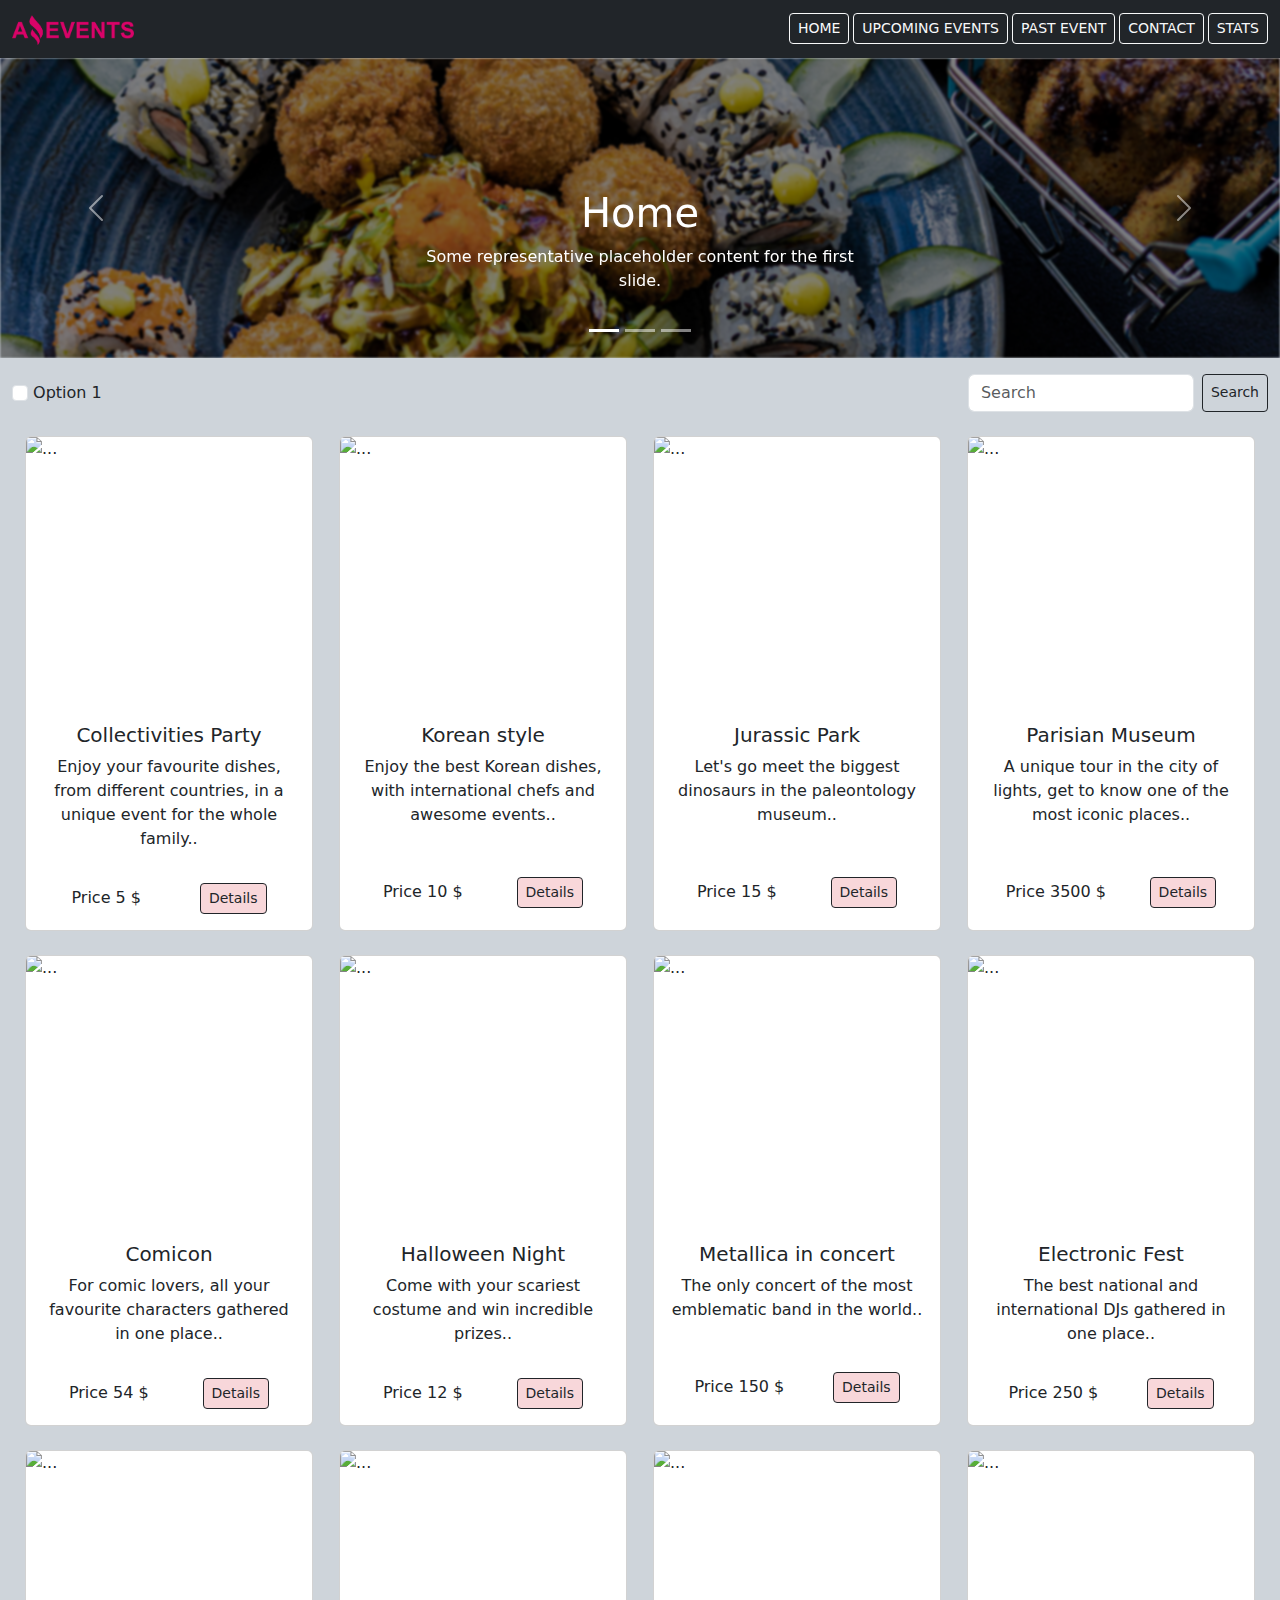
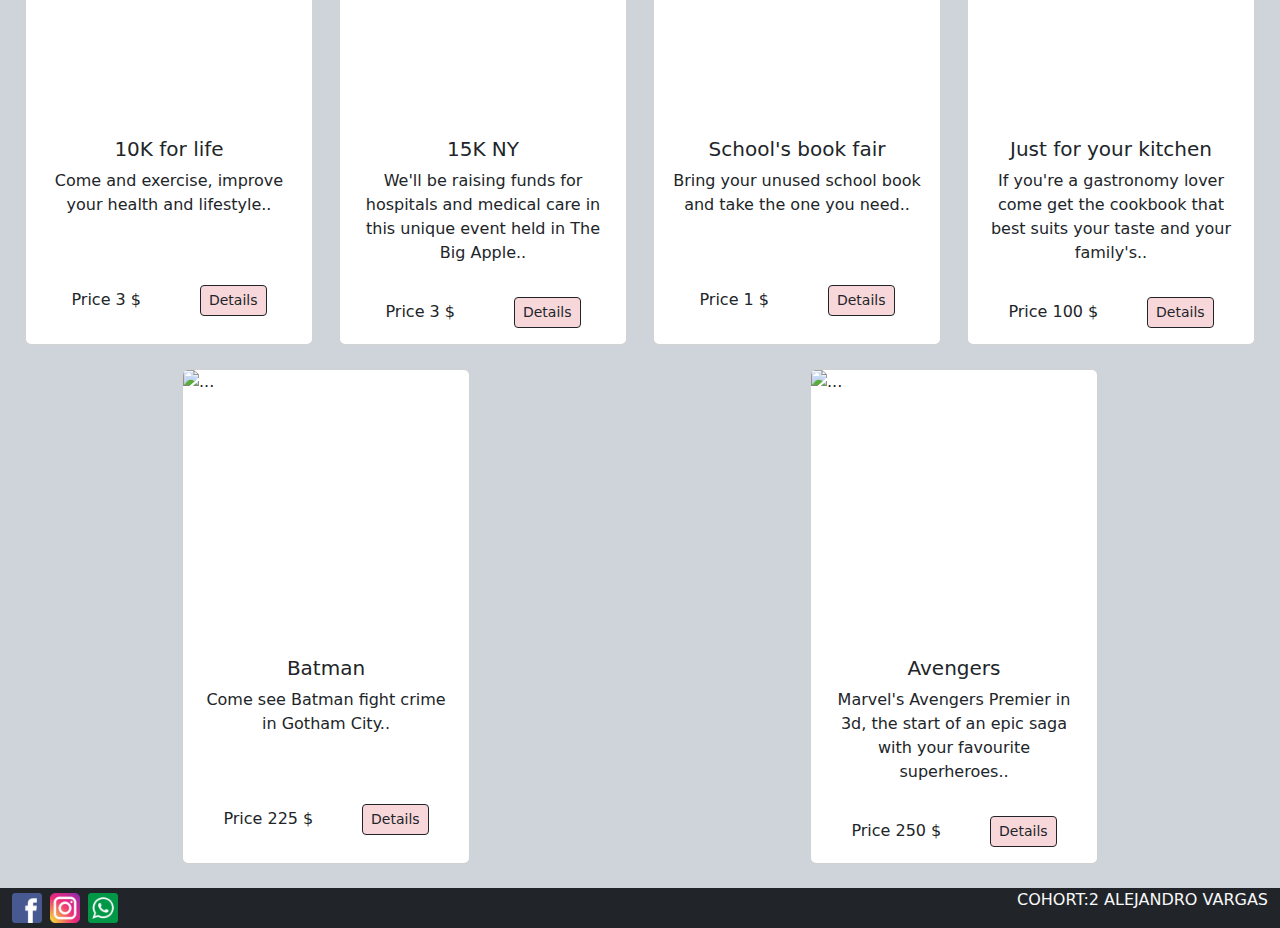
==== Index.html @ 8a16e0b7 "las paginas de hme upcoming events ya pueden filtrar por categorias y busqueda, la pagina de detalla" ====
<!DOCTYPE html>
<html lang="en">

<head>
    <meta charset="UTF-8">
    <meta name="viewport" content="width=device-width, initial-scale=1.0">
    <title>Home</title>
    <link href="https://cdn.jsdelivr.net/npm/bootstrap@5.3.3/dist/css/bootstrap.min.css" rel="stylesheet"
        integrity="sha384-QWTKZyjpPEjISv5WaRU9OFeRpok6YctnYmDr5pNlyT2bRjXh0JMhjY6hW+ALEwIH" crossorigin="anonymous">
    <link rel="stylesheet" href="style.css">
    <link rel="shortcut icon" href="/images/favicon.png" type="image/x-icon">
</head>

<body class="d-flex flex-column bg-dark-subtle min-vh-100">
    <header>
        <nav class="navbar navbar-expand-md bg-dark">
            <div class="container-fluid">
                <a class="navbar-brand" href="#">
                    <img class="logo" src="/images/amazing_brand.png" alt="logo of Amazing Events">
                </a>
                <button class="navbar-toggler bg-light mb-2" type="button" data-bs-toggle="collapse"
                    data-bs-target="#navbarNav" aria-controls="navbarNav" aria-expanded="false"
                    aria-label="Toggle navigation">
                    <span class="navbar-toggler-icon"></span>
                </button>

                <div class="collapse navbar-collapse justify-content-end" id="navbarNav">
                    <ul class="navbar-nav flex-row justify-content-end">
                        <li class="nav-item me-1">
                            <a class="btn btn-outline-light btn-sm" href="#">HOME</a>
                        </li>
                        <li class="nav-item me-1">
                            <a class="btn btn-outline-light btn-sm" href="/upcomingEvents.html">UPCOMING EVENTS</a>
                        </li>
                        <li class="nav-item me-1">
                            <a class="btn btn-outline-light btn-sm" href="/pastEvents.html">PAST EVENT</a>
                        </li>
                        <li class="nav-item me-1">
                            <a class="btn btn-outline-light btn-sm" href="/contact.html">CONTACT</a>
                        </li>
                        <li class="nav-item">
                            <a class="btn btn-outline-light btn-sm" href="/stats.html">STATS</a>
                        </li>
                    </ul>
                </div>
            </div>
        </nav>
    </header>
    <main>
        <div id="carouselExampleIndicators" class="carousel slide">
            <div class="carousel-indicators ">
                <button type="button" data-bs-target="#carouselExampleIndicators" data-bs-slide-to="0" class="active"
                    aria-current="true" aria-label="Slide 1"></button>
                <button type="button" data-bs-target="#carouselExampleIndicators" data-bs-slide-to="1"
                    aria-label="Slide 2"></button>
                <button type="button" data-bs-target="#carouselExampleIndicators" data-bs-slide-to="2"
                    aria-label="Slide 3"></button>
            </div>
            <div class="carousel-inner">
                <div class="carousel-item active sizeCarousel">
                    <img src="/images/optional_banner_1.jpg" class="d-block w-100 sizeImgC" alt="...">

                </div>
                <div class="carousel-item sizeCarousel">
                    <img src="/images/optional_banner_2.jpg" class="d-block w-100 sizeImgC" alt="...">
                </div>
                <div class="carousel-item sizeCarousel">
                    <img src="/images/optional_banner_3.jpg" class="d-block w-100 sizeImgC" alt="...">
                </div>
            </div>
            <button class="carousel-control-prev" type="button" data-bs-target="#carouselExampleIndicators"
                data-bs-slide="prev">
                <span class="carousel-control-prev-icon" aria-hidden="true"></span>
                <span class="visually-hidden">Previous</span>
            </button>
            <button class="carousel-control-next" type="button" data-bs-target="#carouselExampleIndicators"
                data-bs-slide="next">
                <span class="carousel-control-next-icon" aria-hidden="true"></span>
                <span class="visually-hidden">Next</span>
            </button>
            <div class="carousel-caption d-none d-sm-block">
                <h5 class="fs-1">Home</h5>
                <p>Some representative placeholder content for the first slide.</p>
            </div>
        </div>
        <div class="container-fluid  mt-3">
            <div class="d-flex flex-wrap flex-md-nowrap justify-content-between">
                <div class="row align-items-center" id="contendorCheckbox">
                    <div class="col">
                        <input class="form-check-input" type="checkbox" value="" id="option1">
                        <label class="form-check-label" for="option1">
                            Option 1
                        </label>
                    </div>
                </div>
                <div>
                    <div>
                        <form class="d-flex " role="search">
                            <input class="form-control me-2" type="search"  id="buscar" placeholder="Search" aria-label="Search">
                            <button class="btn btn-outline-dark btn-sm" type="submit">Search</button>
                        </form>
                    </div>
                </div>
            </div>
        </div>
        <div class="container-fluid d-flex flex-wrap justify-content-around mt-4" id="contenedorCartas">
            <!-- Aqui se imprimen las cartas             -->
        </div>
    </main>
    <footer class="bg-dark mt-auto">
        <div class="container-fluid d-flex justify-content-between">
            <div class="d-flex justify-content-around align-items-center ">
                <div class="me-2">
                    <a href="www.facebook.com" target="_blank">
                        <img class="logo" src="/images/facebook.png" alt="">
                    </a>
                </div>
                <div class="me-2">
                    <a href="www.instagram.com" target="_blank">
                        <img class="logo" src="/images/instagram.png" alt="">
                    </a>
                </div>
                <div>
                    <a href="https://www.whatsapp.com/?lang=es_LA" target="_blank">
                        <img class="logo" src="/images/whatsapp.png" alt="">
                    </a>
                </div>
            </div>
            <div>
                <p class="text-light">COHORT:2 ALEJANDRO VARGAS</p>
            </div>
        </div>

    </footer>




    <script src="https://cdn.jsdelivr.net/npm/bootstrap@5.3.3/dist/js/bootstrap.bundle.min.js"
        integrity="sha384-YvpcrYf0tY3lHB60NNkmXc5s9fDVZLESaAA55NDzOxhy9GkcIdslK1eN7N6jIeHz"
        crossorigin="anonymous"></script>

        <script src="index.js"></script>
</body>

</html>
---- style.css ----
.logo {
    height: 30px;
}
/* cambio de position del texto del carrusel*/
.carousel-caption {
    position: absolute;
    top: 50%;
    left: 50%;
    transform: translate(-50%, -30%);
    text-align: center;
    color: white;
    /* Ajusta el color del texto según tu diseño */
}

/*carrusel tamaño*/
.sizeCarousel{
 height: 300px;
}

/*imagenes del carusel tamaño*/
.sizeImgC{
 height: 100%;
 object-fit: cover;
 filter: brightness(0.5) blur(1px);
}

.detailsImg{
    height: 45vh;
    object-fit: cover;
}
.imgCard{
    height: 30vh;
    object-fit: cover;
}
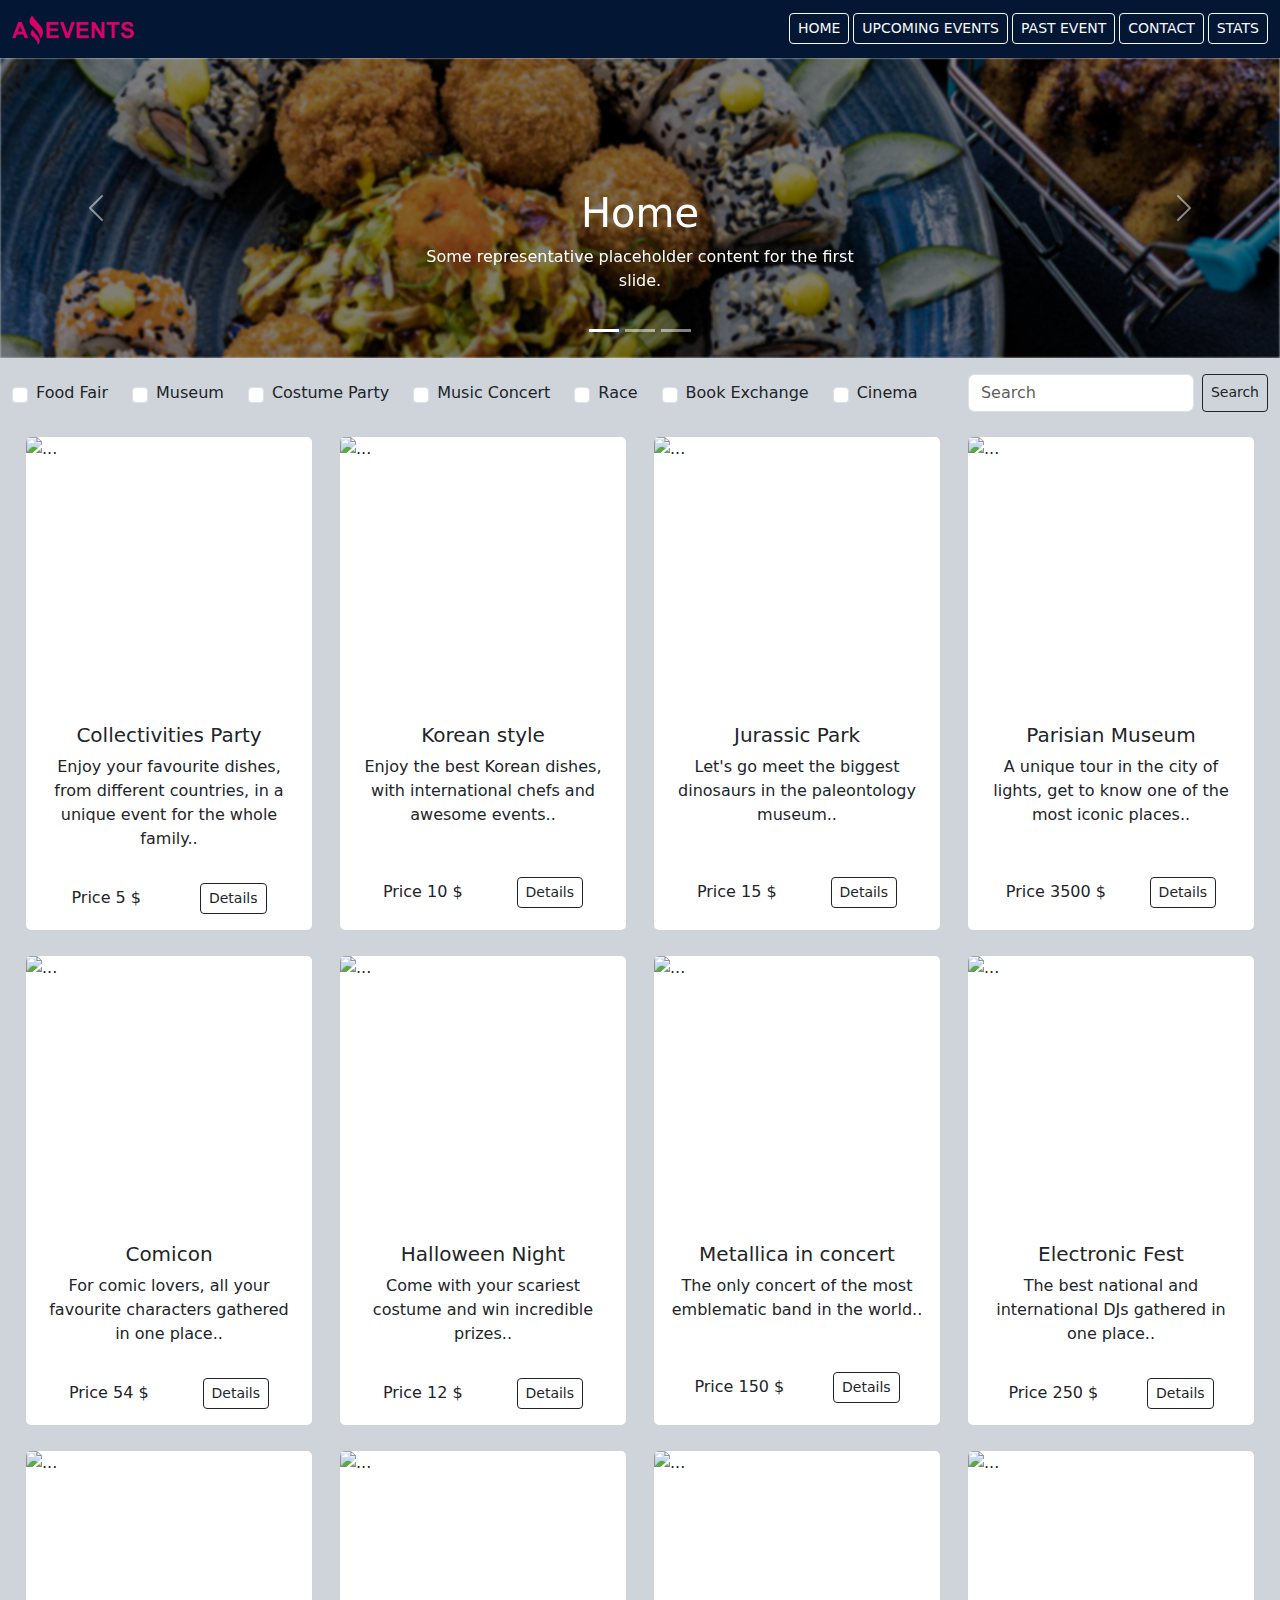
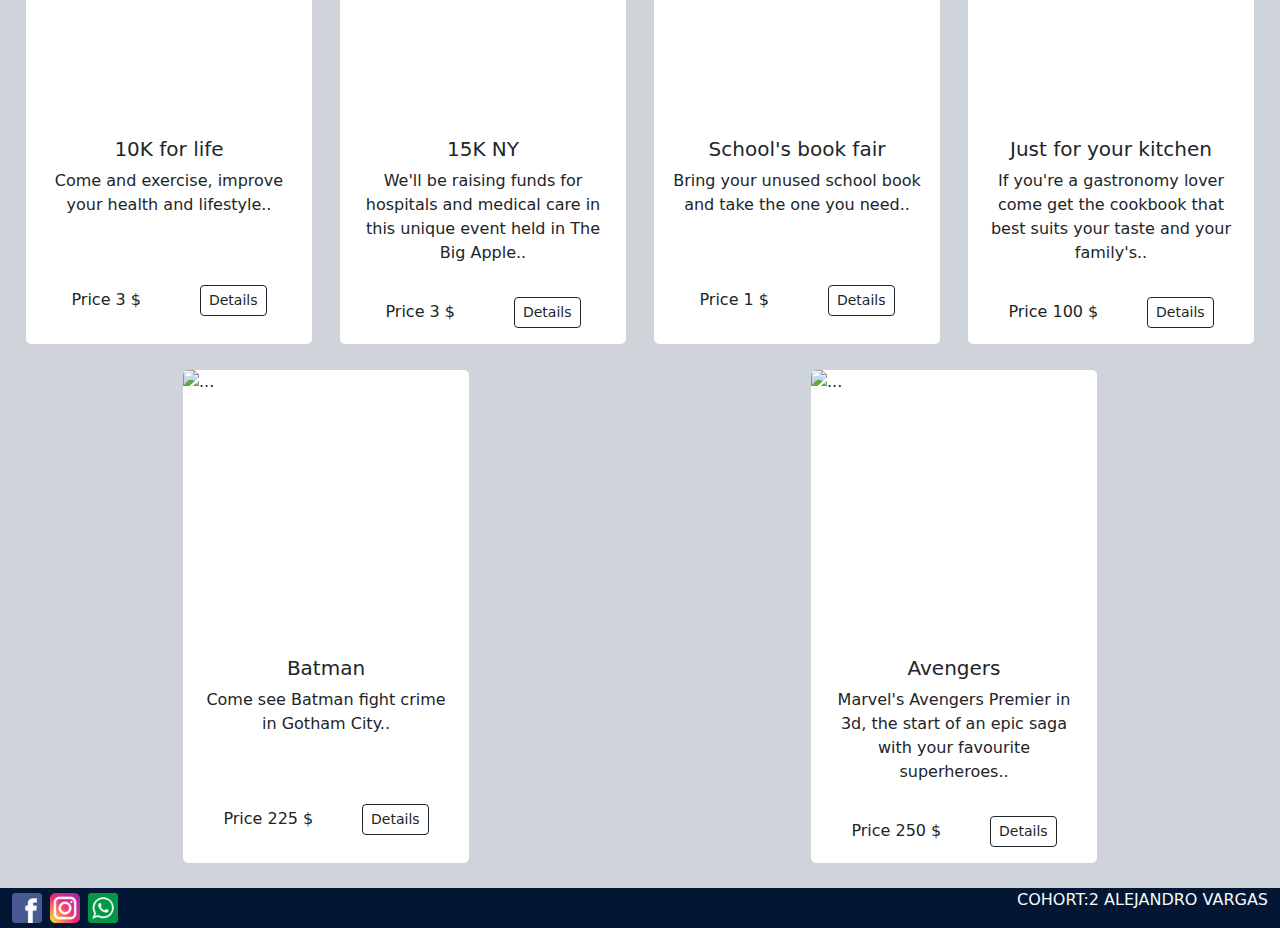
==== commit 989ee33a: "Se cambio los colores bases por unos personalizados y se termino la pagina de past events con los fi" ====
--- a/Index.html
+++ b/Index.html
@@ -13,7 +13,7 @@
 
 <body class="d-flex flex-column bg-dark-subtle min-vh-100">
     <header>
-        <nav class="navbar navbar-expand-md bg-dark">
+        <nav class="navbar navbar-expand-md suavizar">
             <div class="container-fluid">
                 <a class="navbar-brand" href="#">
                     <img class="logo" src="/images/amazing_brand.png" alt="logo of Amazing Events">
@@ -107,7 +107,7 @@
             <!-- Aqui se imprimen las cartas             -->
         </div>
     </main>
-    <footer class="bg-dark mt-auto">
+    <footer class="suavizar mt-auto">
         <div class="container-fluid d-flex justify-content-between">
             <div class="d-flex justify-content-around align-items-center ">
                 <div class="me-2">
--- a/style.css
+++ b/style.css
@@ -32,5 +32,9 @@
     height: 30vh;
     object-fit: cover;
 }
-
-
+.suavizar{
+    background-color: #031633;
+}
+.table .suavizar {
+    background-color: #031633;
+}
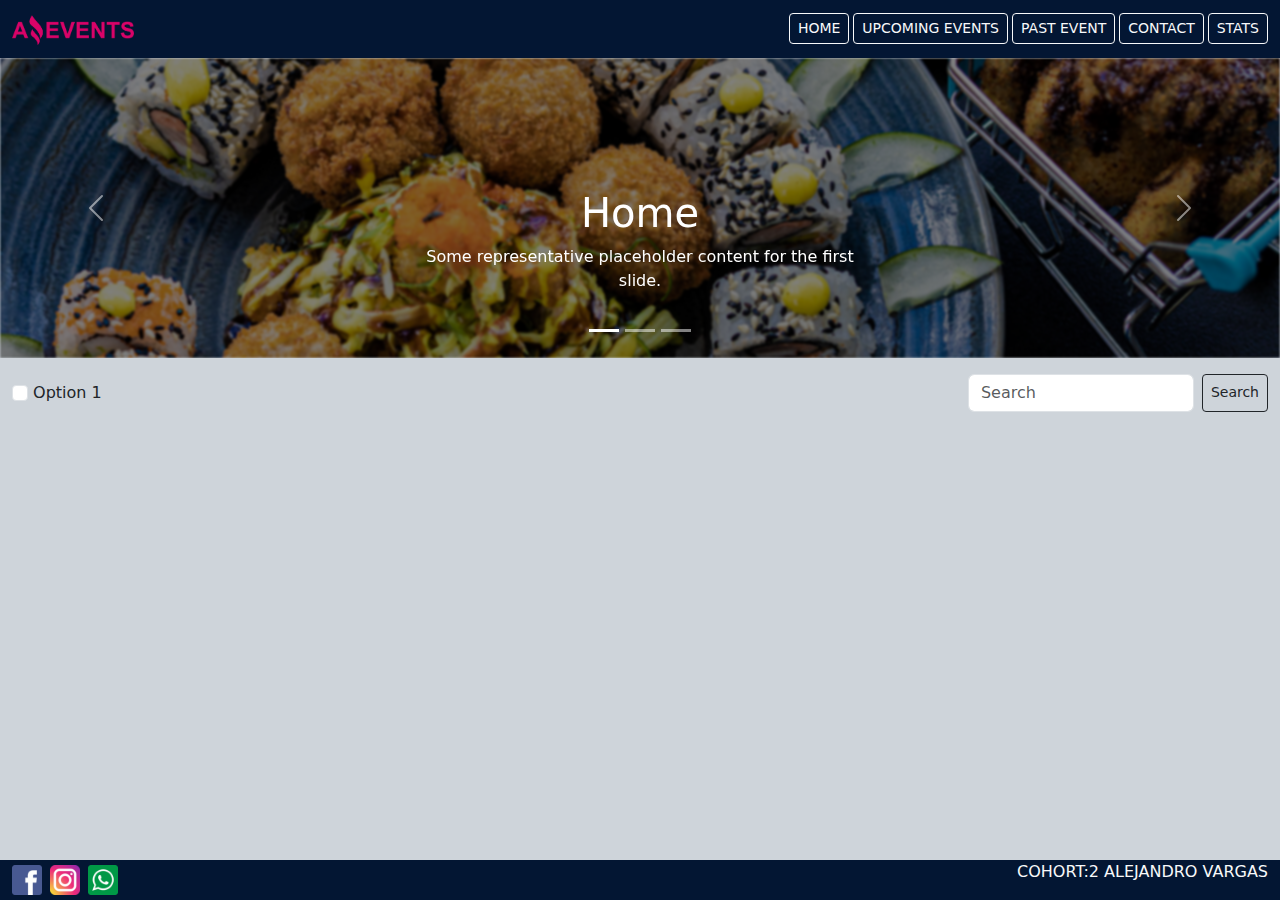
==== commit 0ea5652c: "se uso la api de minhub para traer los datos" ====
--- a/Index.html
+++ b/Index.html
@@ -47,7 +47,7 @@
         </nav>
     </header>
     <main>
-        <div id="carouselExampleIndicators" class="carousel slide">
+        <div id="carouselExampleIndicators" class="carousel slide mb-3">
             <div class="carousel-indicators ">
                 <button type="button" data-bs-target="#carouselExampleIndicators" data-bs-slide-to="0" class="active"
                     aria-current="true" aria-label="Slide 1"></button>
@@ -83,7 +83,7 @@
                 <p>Some representative placeholder content for the first slide.</p>
             </div>
         </div>
-        <div class="container-fluid  mt-3">
+        <div class="container-fluid  mb-3">
             <div class="d-flex flex-wrap flex-md-nowrap justify-content-between">
                 <div class="row align-items-center" id="contendorCheckbox">
                     <div class="col">
@@ -103,7 +103,7 @@
                 </div>
             </div>
         </div>
-        <div class="container-fluid d-flex flex-wrap justify-content-around mt-4" id="contenedorCartas">
+        <div class="container-fluid d-flex flex-wrap justify-content-evenly " id="contenedorCartas">
             <!-- Aqui se imprimen las cartas             -->
         </div>
     </main>
@@ -140,7 +140,8 @@
         integrity="sha384-YvpcrYf0tY3lHB60NNkmXc5s9fDVZLESaAA55NDzOxhy9GkcIdslK1eN7N6jIeHz"
         crossorigin="anonymous"></script>
 
-        <script src="index.js"></script>
+        <script  type="module" src="index.js"></script>
+        <script type="module" src="/modules/functions.js"></script>
 </body>
 
 </html>